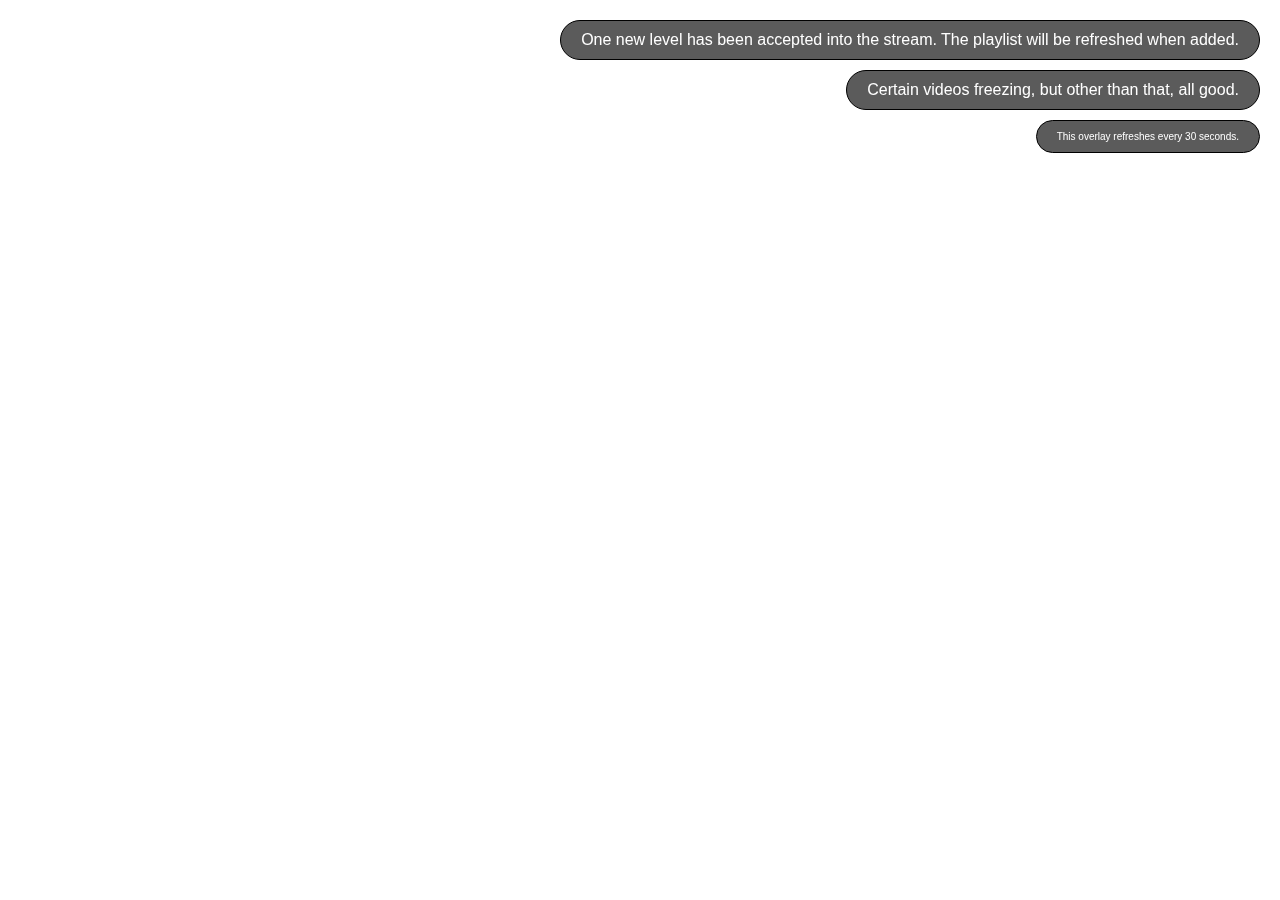
==== 5xdftvstatusoverlay.html @ a9873604 "Update 5xdftvstatusoverlay.html" ====
<!DOCTYPE html>
<meta http-equiv="Page-Enter" content="revealTrans(Duration=2.0,Transition=12)">
<html>
  <head>
    <style>
        @import url("https://github.com/hprobotic/Google-Sans-Font/raw/master/GoogleSans-Regular.ttf");
        * {
          font-family: 'Google Sans', sans-serif;
          transition:1s;
        }
        .overlay {
            transition:1s;
            position: fixed;
            top: 70px;
            right: 20px;
            background-color: rgba(50,50,50,0.8);
            color: #fff;
            padding-top: 10px;
            padding-bottom: 10px;
            padding-left: 20px;
            padding-right: 20px;
            border-radius: 500px;
            display: block; /* Initially hidden */
            border: 1px solid rgba(0,0,0,1);
        }
      .underlay {
            transition:1s;
            position: fixed;
            top: 20px;
            right: 20px;
            background-color: rgba(50,50,50,0.8);
            color: #fff;
            padding-top: 10px;
            padding-bottom: 10px;
            padding-left: 20px;
            padding-right: 20px;
            border-radius: 500px;
            display: block; /* Initially hidden */
            border: 1px solid rgba(0,0,0,1);
        }
        .littlenote {
          transition:1s;
          position: fixed;
          top: 120px;
          right: 20px;
          background-color: rgba(50,50,50,0.8);
          color: #fff;
          font-size:10px;
          padding-top: 10px;
          padding-bottom: 10px;
          padding-left: 20px;
          padding-right: 20px;
          border-radius: 500px;
          display: block; /* Initially hidden */
          border: 1px solid rgba(0,0,0,1);
        }
    </style>
  </head>
  <body>
    <script src="https://5xdftv.statuspage.io/embed/script.js"></script>
    <div class="overlay" id="notificationOverlay">
        Certain videos freezing, but other than that, all good.
    </div>
    <div class="underlay" id="h">
        One new level has been accepted into the stream. The playlist will be refreshed when added.
    </div>
    <div class="littlenote" id="o">
      This overlay refreshes every 30 seconds.
    </div>
    <script>
      setTimeout(()=>{
        document.getElementById("h").style.display = "block";
      },300)
      setTimeout(()=>{
        document.getElementById("o").style.display = "block";
      },600)
      setTimeout(()=> {
        window.location.reload();
      },30000)
    </script>
  </body>
</html>
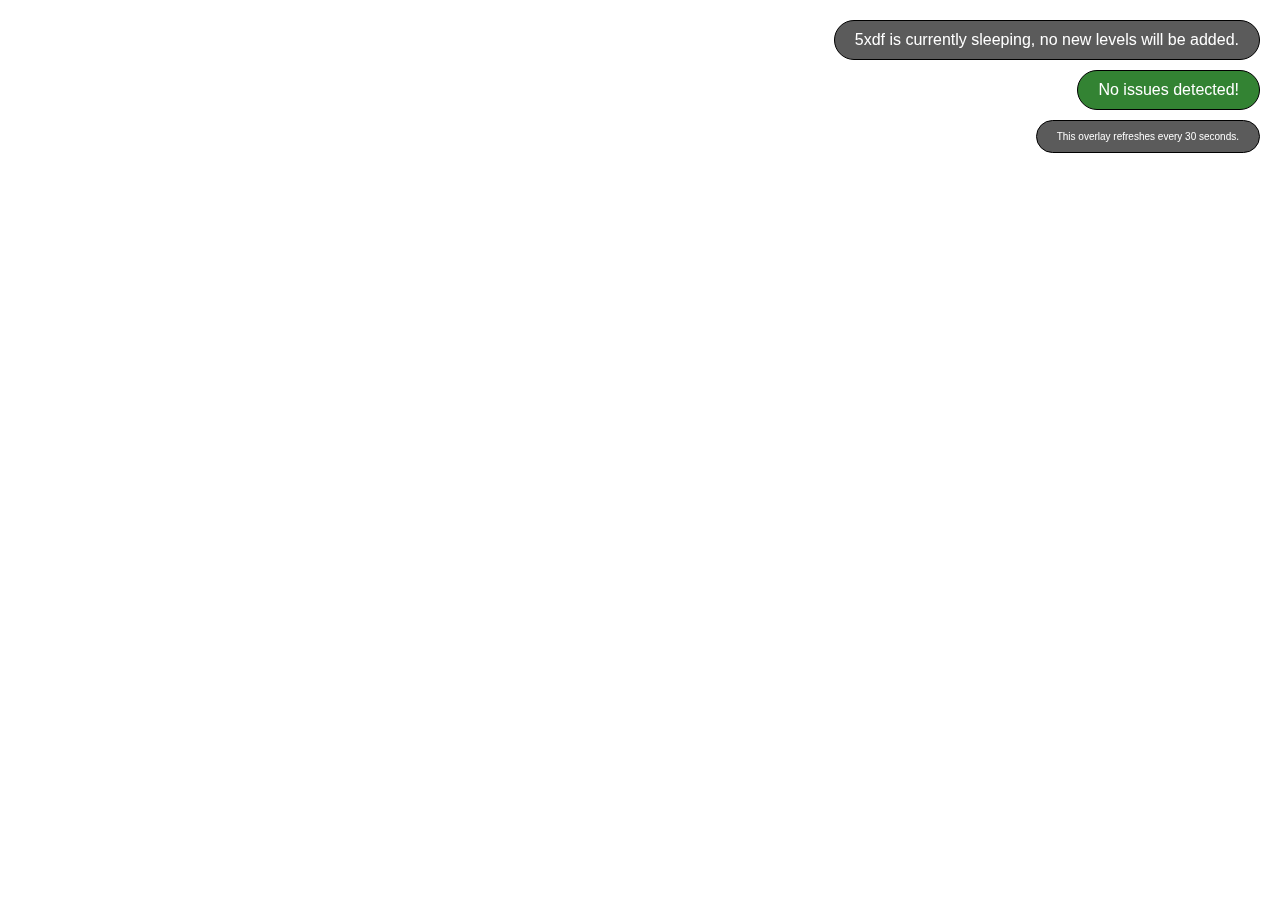
==== commit da825e1e: "Update 5xdftvstatusoverlay.html" ====
--- a/5xdftvstatusoverlay.html
+++ b/5xdftvstatusoverlay.html
@@ -13,7 +13,7 @@
             position: fixed;
             top: 70px;
             right: 20px;
-            background-color: rgba(50,50,50,0.8);
+            background-color: rgba(0,100,0,0.8);
             color: #fff;
             padding-top: 10px;
             padding-bottom: 10px;
@@ -59,10 +59,10 @@
   <body>
     <script src="https://5xdftv.statuspage.io/embed/script.js"></script>
     <div class="overlay" id="notificationOverlay">
-        Certain videos freezing, but other than that, all good.
+        No issues detected!
     </div>
     <div class="underlay" id="h">
-        One new level has been accepted into the stream. The playlist will be refreshed when added.
+        5xdf is currently sleeping, no new levels will be added.
     </div>
     <div class="littlenote" id="o">
       This overlay refreshes every 30 seconds.
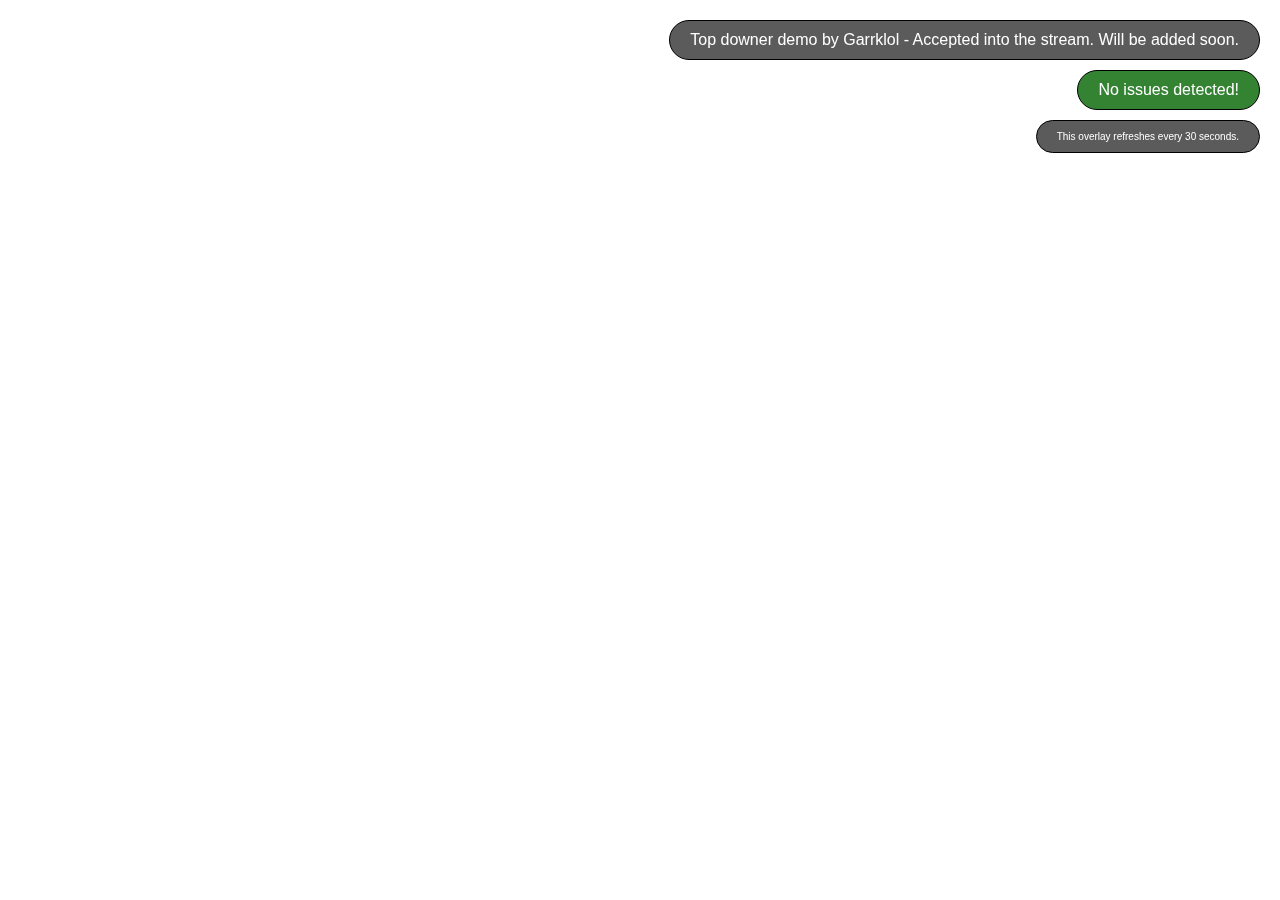
==== commit fc3cf455: "Update 5xdftvstatusoverlay.html" ====
--- a/5xdftvstatusoverlay.html
+++ b/5xdftvstatusoverlay.html
@@ -62,7 +62,7 @@
         No issues detected!
     </div>
     <div class="underlay" id="h">
-        5xdf is currently sleeping, no new levels will be added.
+        Top downer demo by Garrklol - Accepted into the stream. Will be added soon.
     </div>
     <div class="littlenote" id="o">
       This overlay refreshes every 30 seconds.
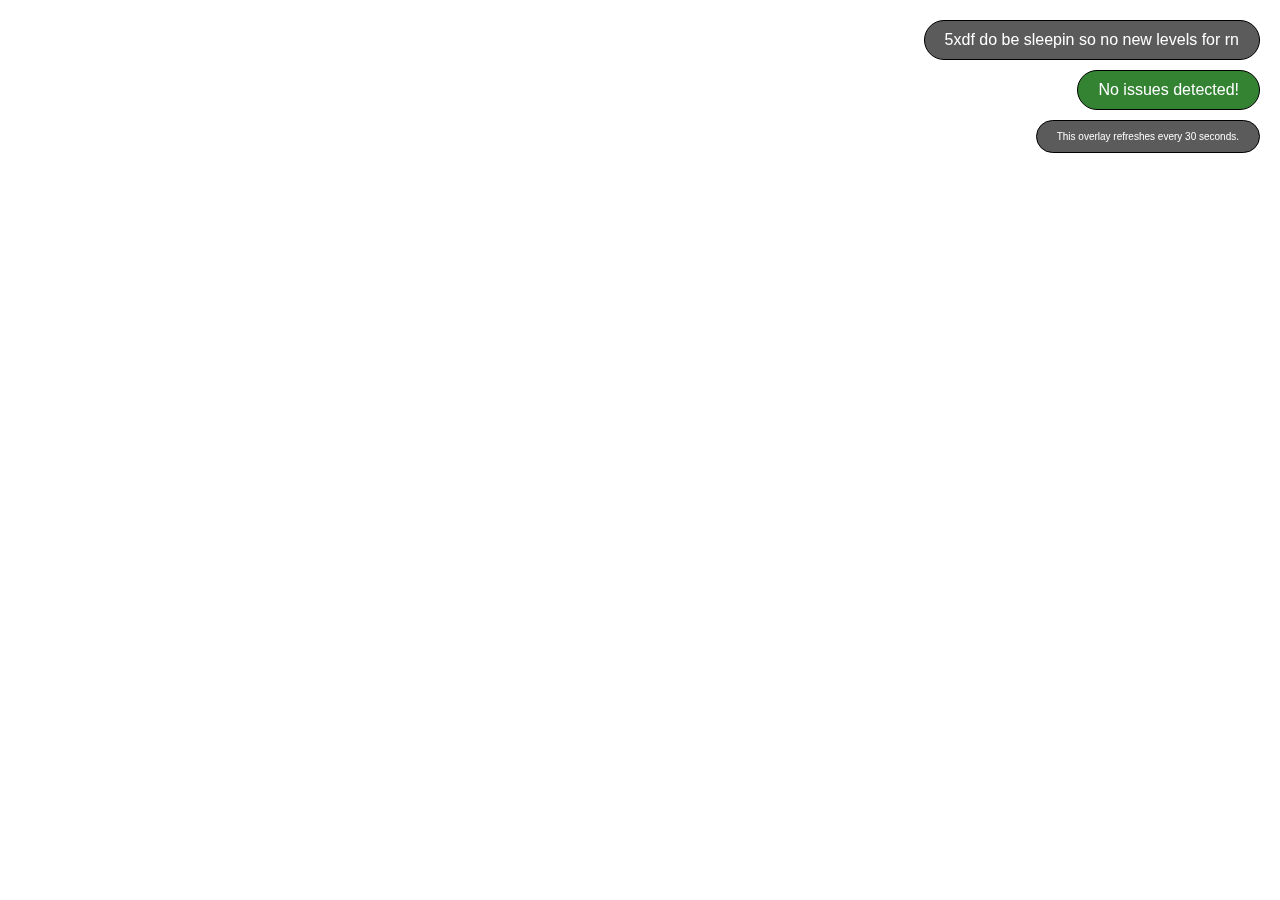
==== commit f23b0552: "Update 5xdftvstatusoverlay.html" ====
--- a/5xdftvstatusoverlay.html
+++ b/5xdftvstatusoverlay.html
@@ -62,7 +62,7 @@
         No issues detected!
     </div>
     <div class="underlay" id="h">
-        Top downer demo by Garrklol - Accepted into the stream. Will be added soon.
+        5xdf do be sleepin so no new levels for rn
     </div>
     <div class="littlenote" id="o">
       This overlay refreshes every 30 seconds.
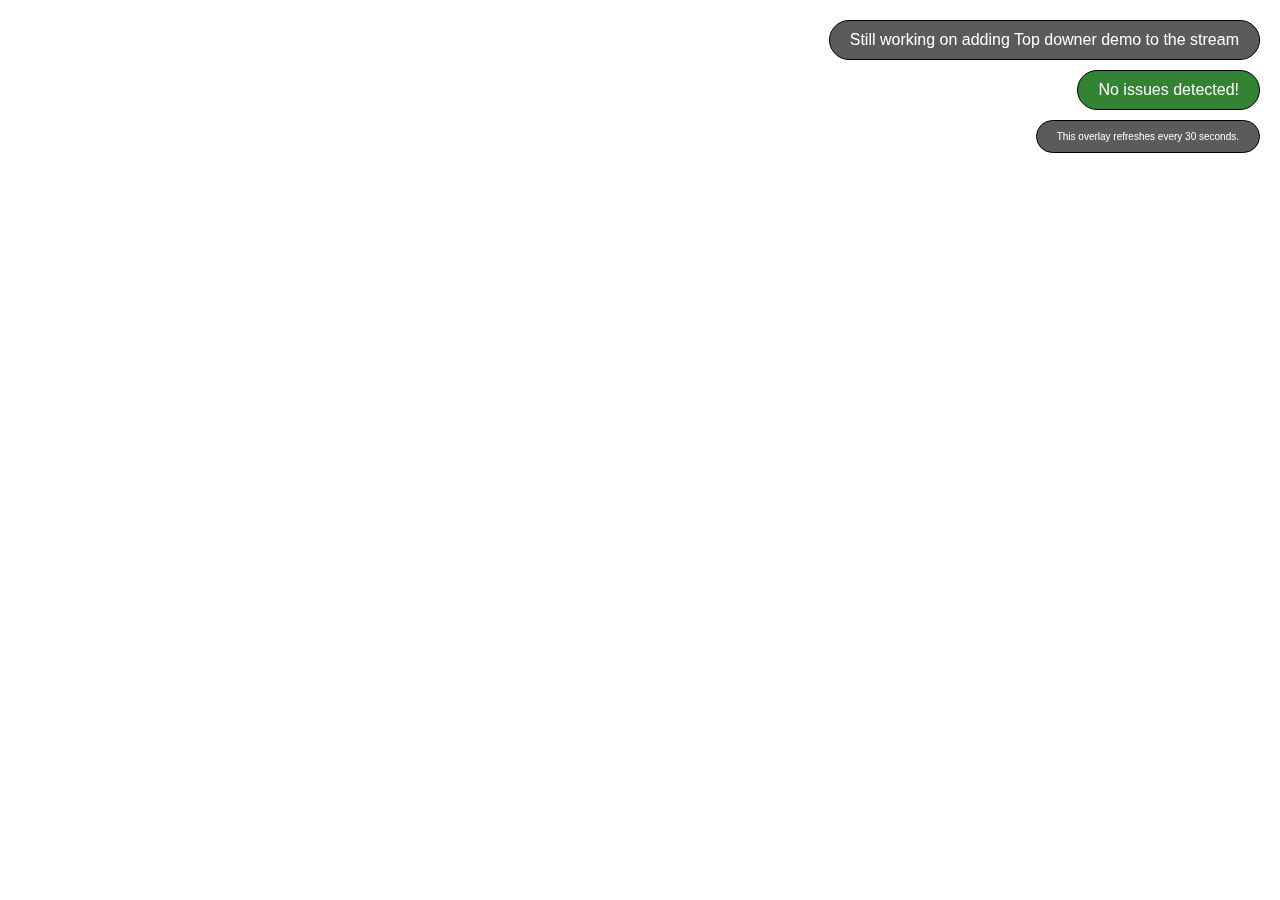
==== commit 5240cfa7: "Update 5xdftvstatusoverlay.html" ====
--- a/5xdftvstatusoverlay.html
+++ b/5xdftvstatusoverlay.html
@@ -62,7 +62,7 @@
         No issues detected!
     </div>
     <div class="underlay" id="h">
-        5xdf do be sleepin so no new levels for rn
+        Still working on adding Top downer demo to the stream
     </div>
     <div class="littlenote" id="o">
       This overlay refreshes every 30 seconds.
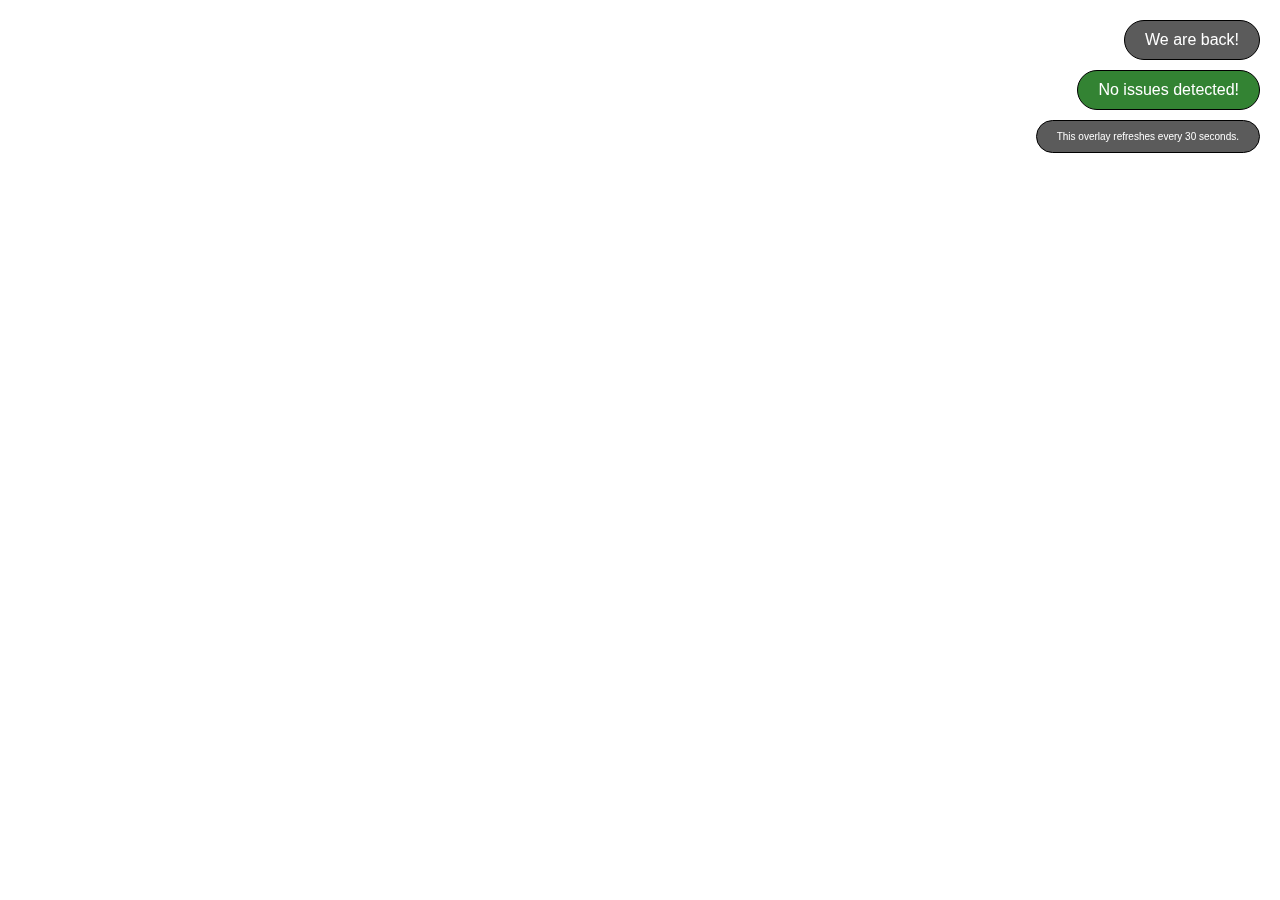
==== commit aeeb424c: "Update 5xdftvstatusoverlay.html" ====
--- a/5xdftvstatusoverlay.html
+++ b/5xdftvstatusoverlay.html
@@ -62,7 +62,7 @@
         No issues detected!
     </div>
     <div class="underlay" id="h">
-        Still working on adding Top downer demo to the stream
+        We are back!
     </div>
     <div class="littlenote" id="o">
       This overlay refreshes every 30 seconds.
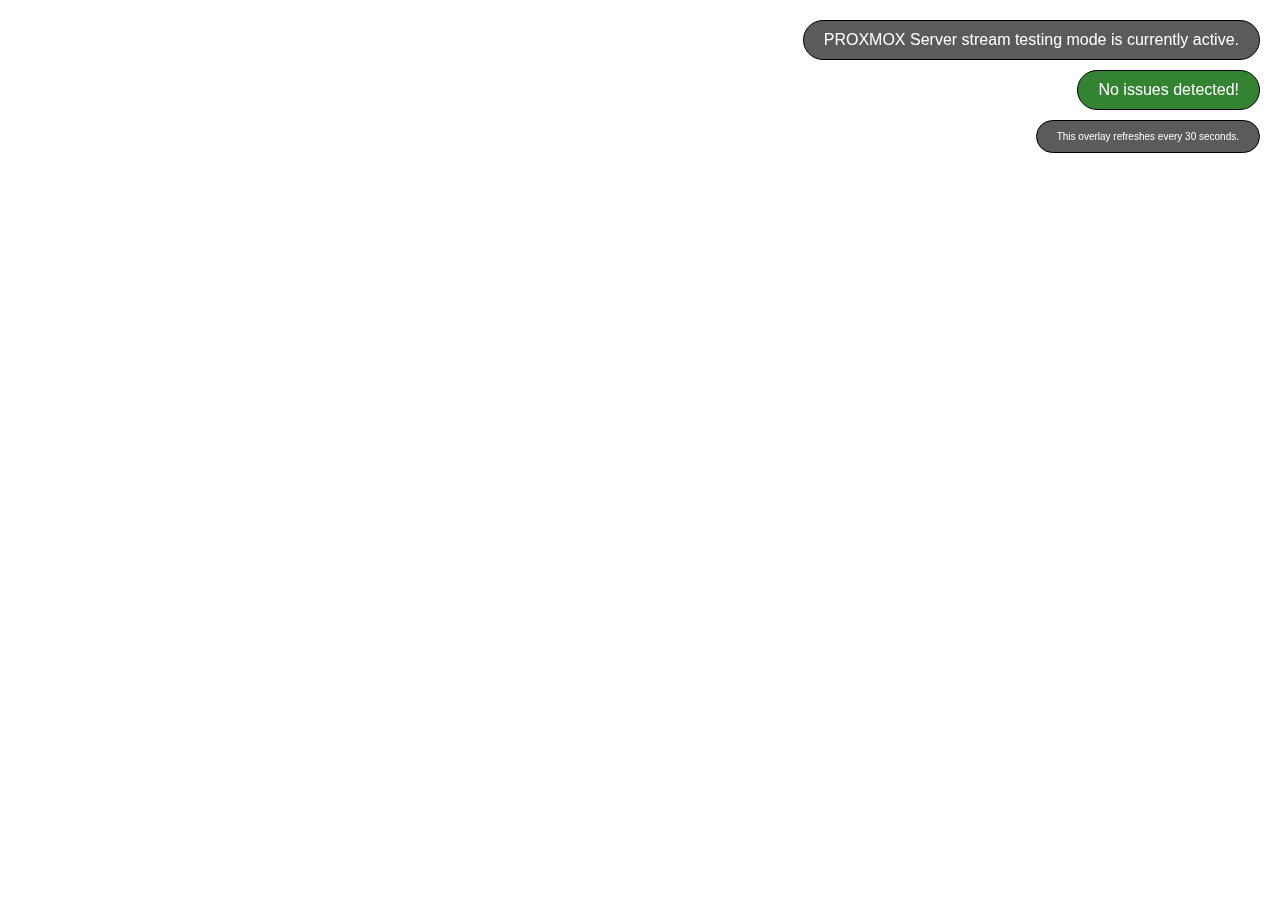
==== commit ae815fec: "Update 5xdftvstatusoverlay.html" ====
--- a/5xdftvstatusoverlay.html
+++ b/5xdftvstatusoverlay.html
@@ -62,7 +62,7 @@
         No issues detected!
     </div>
     <div class="underlay" id="h">
-        We are back!
+        PROXMOX Server stream testing mode is currently active.
     </div>
     <div class="littlenote" id="o">
       This overlay refreshes every 30 seconds.
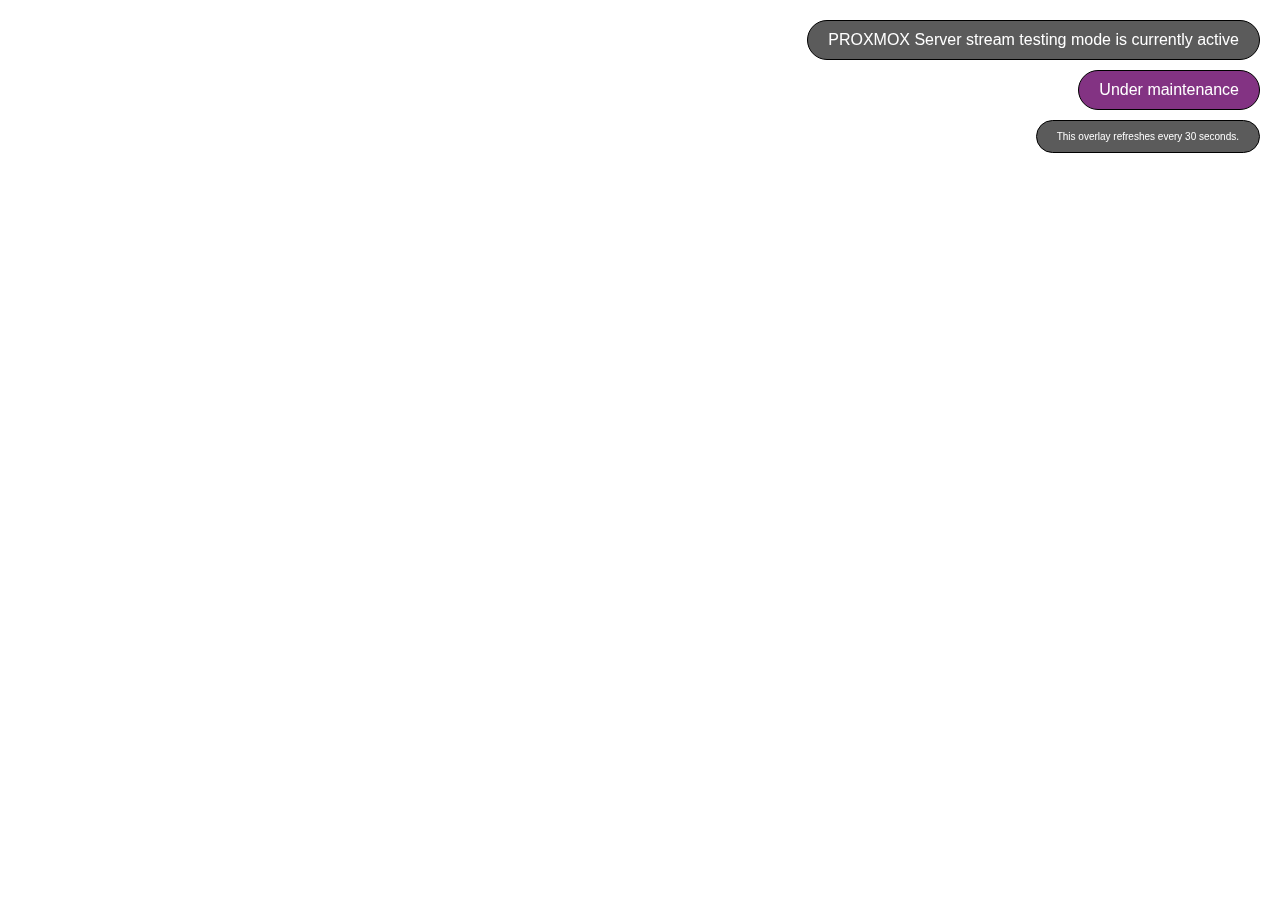
==== commit 6fc32a40: "Update 5xdftvstatusoverlay.html" ====
--- a/5xdftvstatusoverlay.html
+++ b/5xdftvstatusoverlay.html
@@ -13,7 +13,7 @@
             position: fixed;
             top: 70px;
             right: 20px;
-            background-color: rgba(0,100,0,0.8);
+            background-color: rgba(100,0,100,0.8);
             color: #fff;
             padding-top: 10px;
             padding-bottom: 10px;
@@ -59,10 +59,10 @@
   <body>
     <script src="https://5xdftv.statuspage.io/embed/script.js"></script>
     <div class="overlay" id="notificationOverlay">
-        No issues detected!
+        Under maintenance
     </div>
     <div class="underlay" id="h">
-        PROXMOX Server stream testing mode is currently active.
+        PROXMOX Server stream testing mode is currently active
     </div>
     <div class="littlenote" id="o">
       This overlay refreshes every 30 seconds.
